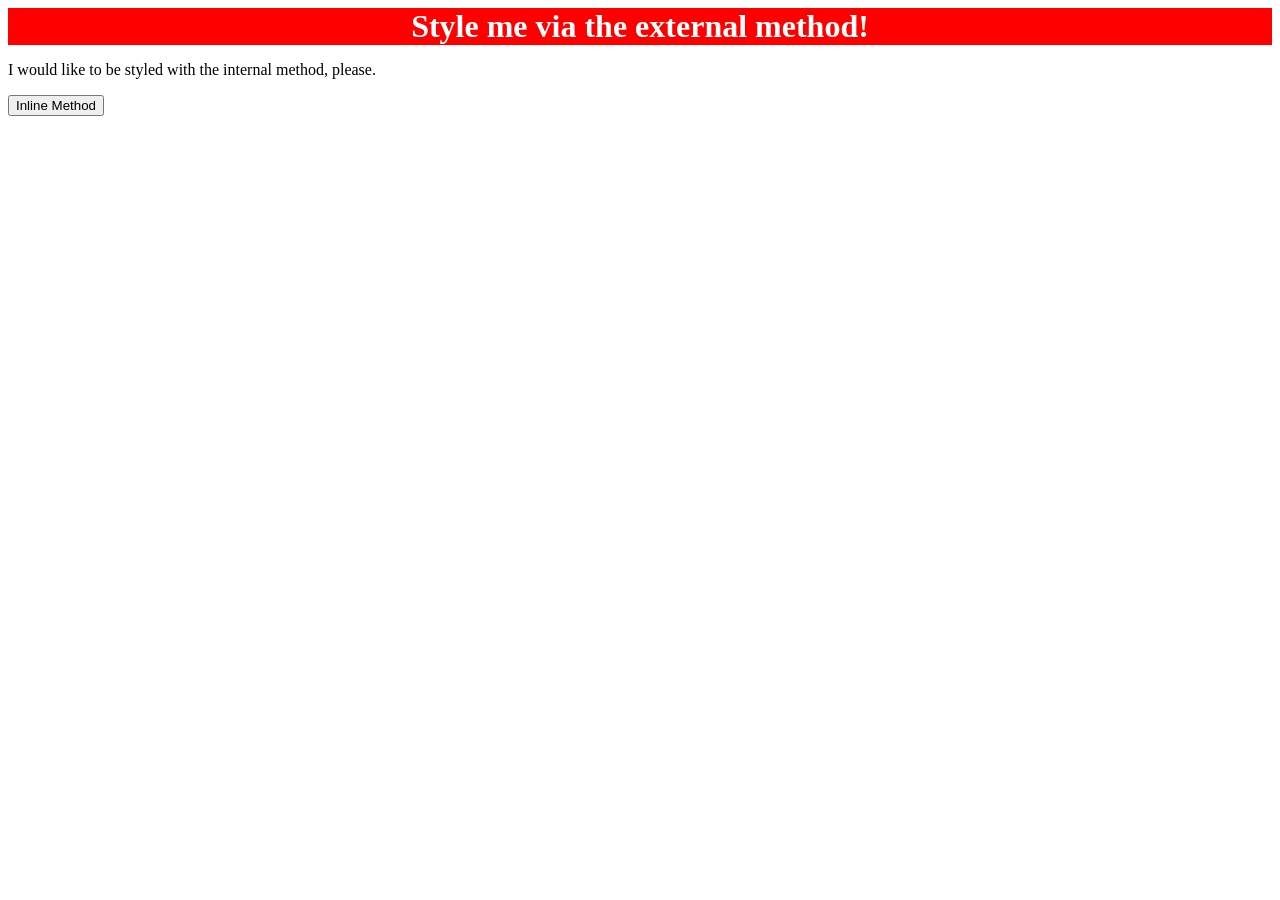
==== foundations/intro-to-css/01-css-methods/index.html @ a85c881c "Add external CSS styling to index.html" ====
<!DOCTYPE html>
<html lang="en">
  <head>
    <link rel="stylesheet" href="style.css">
    <meta charset="UTF-8">
    <meta http-equiv="X-UA-Compatible" content="IE=edge">
    <meta name="viewport" content="width=device-width, initial-scale=1.0">
    <title>Methods for Adding CSS</title>
  </head>
  <body>
    <div>Style me via the external method!</div>
    <p>I would like to be styled with the internal method, please.</p>
    <button>Inline Method</button>
  </body>
</html>
---- foundations/intro-to-css/01-css-methods/style.css ----
div {
    background-color: red;
    color: white;
    font-size: 32px;
    text-align: center;
    font-weight: bold;
}
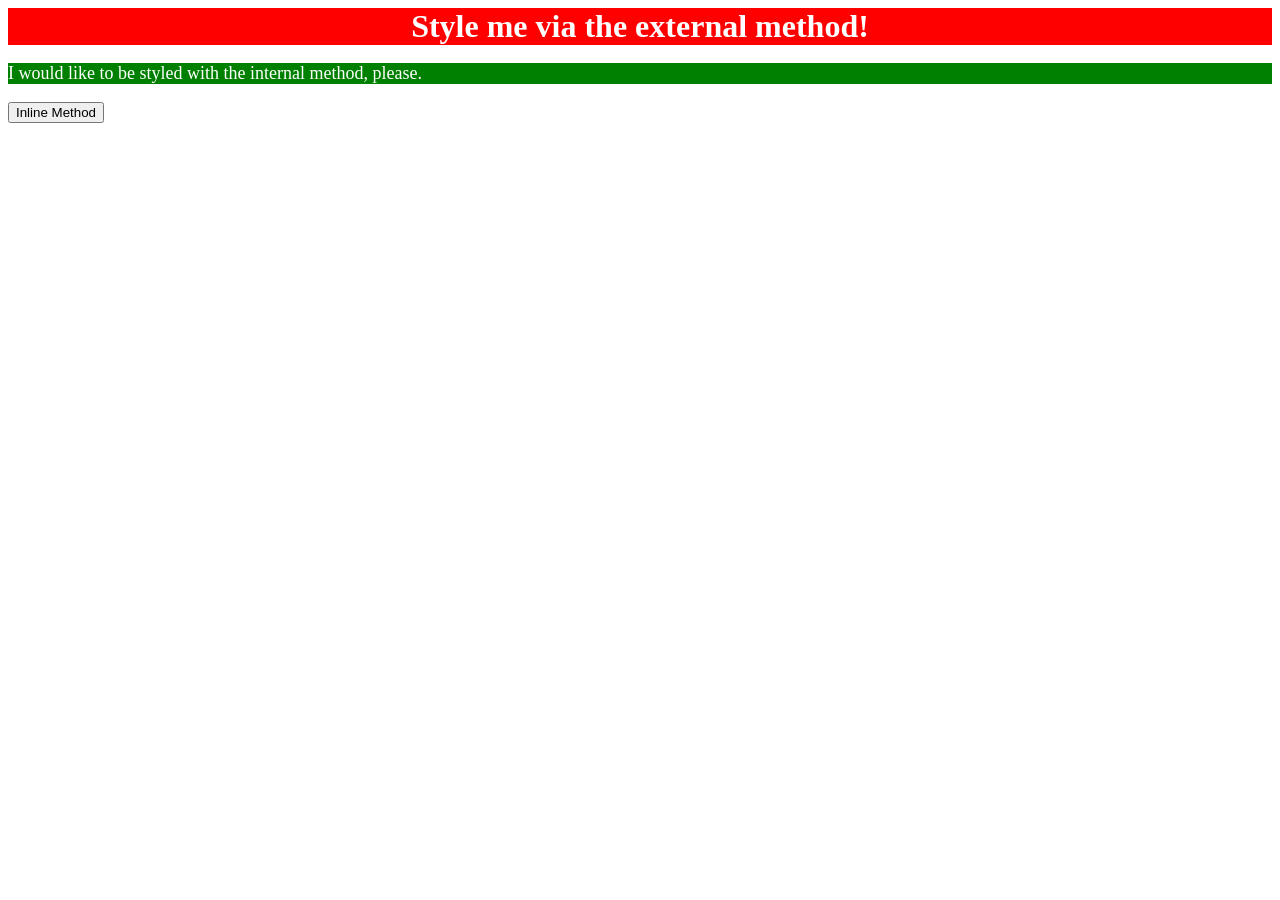
==== commit d19e0d4f: "Add internal CSS styling to index.html" ====
--- a/foundations/intro-to-css/01-css-methods/index.html
+++ b/foundations/intro-to-css/01-css-methods/index.html
@@ -1,11 +1,22 @@
 <!DOCTYPE html>
 <html lang="en">
   <head>
-    <link rel="stylesheet" href="style.css">
     <meta charset="UTF-8">
     <meta http-equiv="X-UA-Compatible" content="IE=edge">
     <meta name="viewport" content="width=device-width, initial-scale=1.0">
     <title>Methods for Adding CSS</title>
+    
+    <!-- External method -->
+    <link rel="stylesheet" href="style.css">
+    
+    <!-- Internal method -->
+    <style>
+      p {
+        background-color: green;
+        color: white;
+        font-size: 18px;
+      }
+    </style>
   </head>
   <body>
     <div>Style me via the external method!</div>
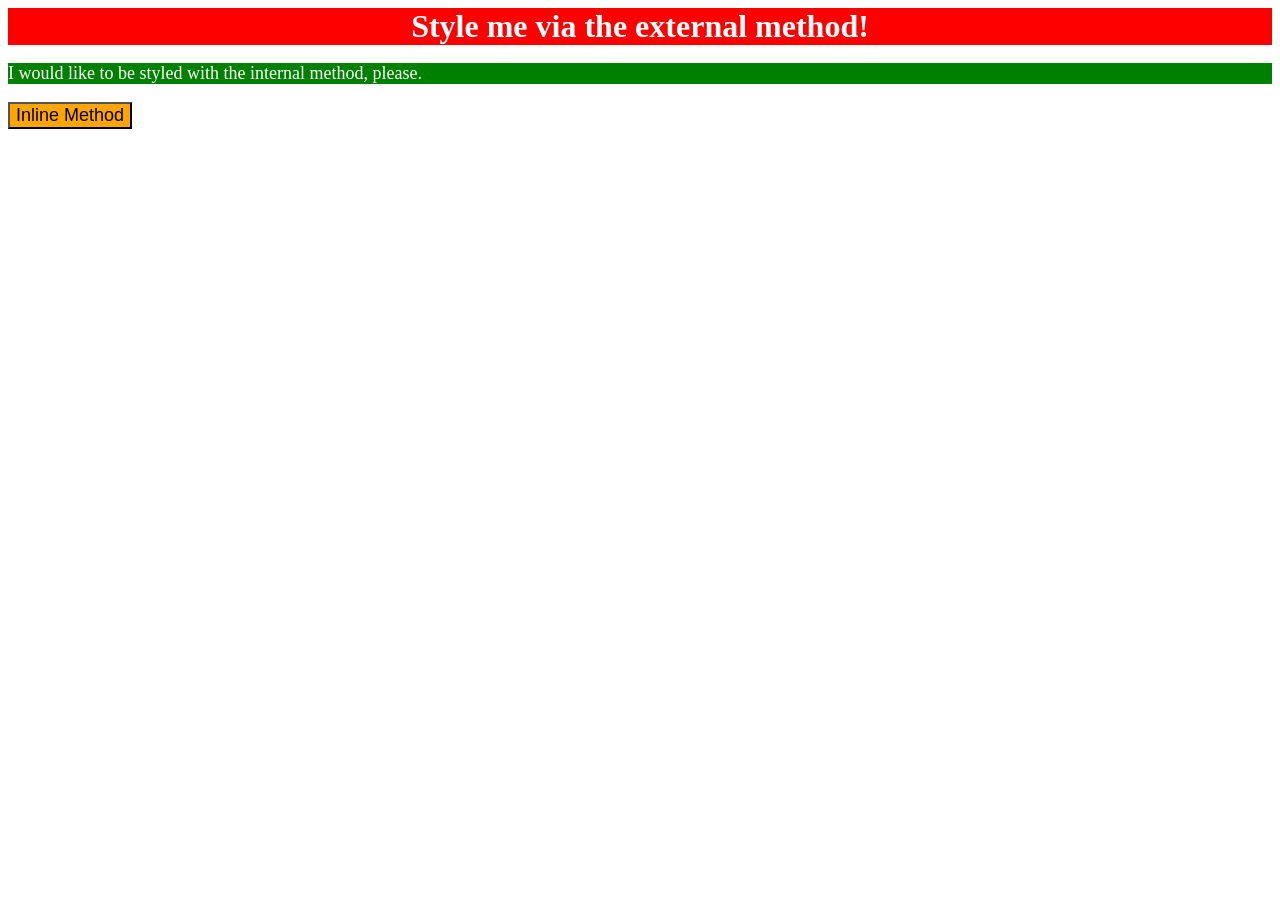
==== commit c0019583: "Add inline CSS styling to index.html" ====
--- a/foundations/intro-to-css/01-css-methods/index.html
+++ b/foundations/intro-to-css/01-css-methods/index.html
@@ -21,6 +21,8 @@
   <body>
     <div>Style me via the external method!</div>
     <p>I would like to be styled with the internal method, please.</p>
-    <button>Inline Method</button>
+
+    <!-- Inline method -->
+    <button style="background-color: orange; font-size: 18px;">Inline Method</button>
   </body>
 </html>
